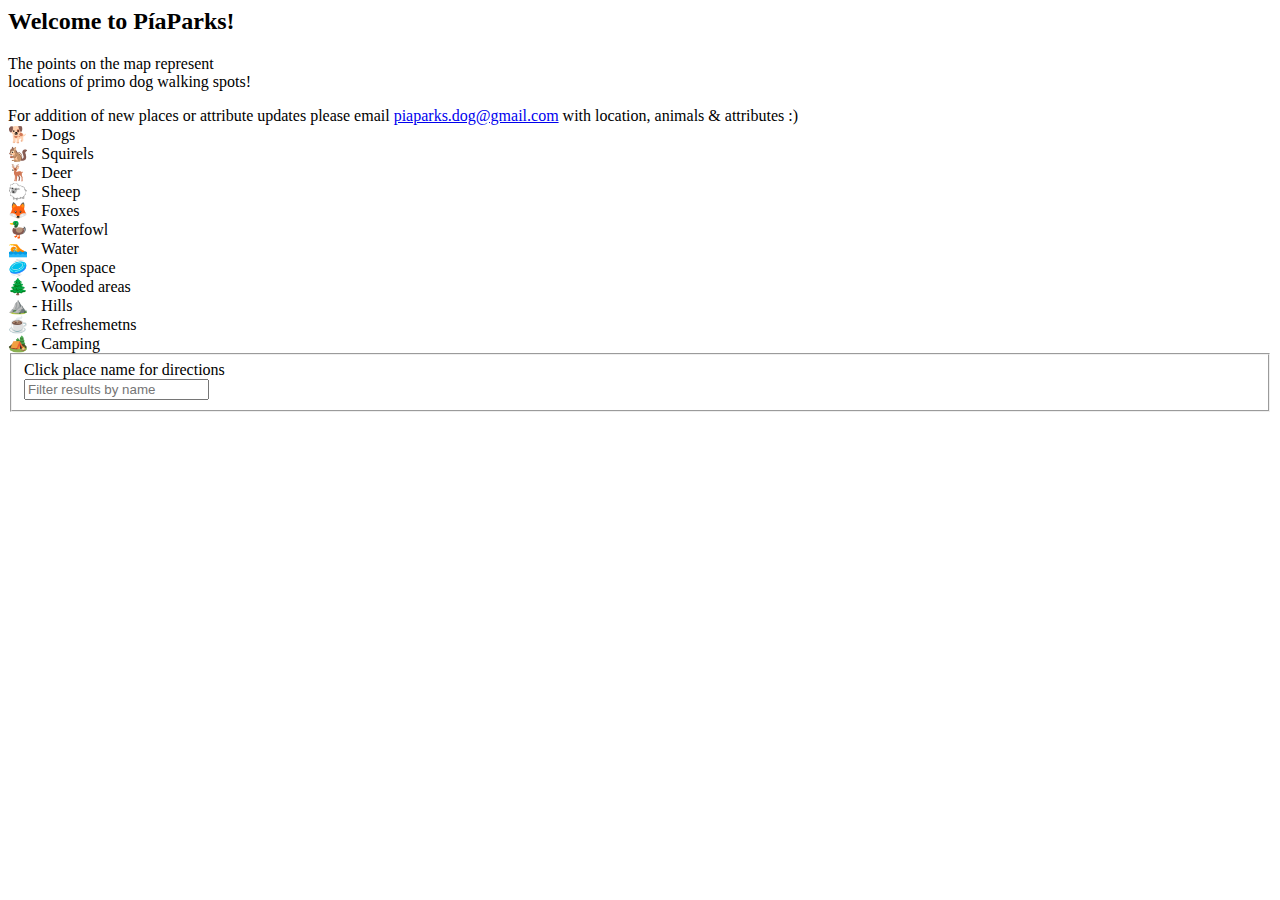
==== src/index.html @ bb3111f5 "Add files via upload" ====
<html lang='en'>

<head>
  
<meta charset='utf-8' />
<title>PíaParks</title>
 
  </head>  

  <body>
    
  <div id="map"></div>
     
      <!-- Title -->
    <div class="Title" id="TitleWel">   
        <div>
       <h2>Welcome to PíaParks!</h2>
         <p>The points on the map represent<br>locations of primo dog walking spots!</div>
           </div>
    
           <!--  Contact -->
      <div class="Contact" id="PPContact">
    <div> For addition of new places or attribute updates please email <a href="mailto:piaparks.dog@gmail.com">piaparks.dog@gmail.com</a> with location, animals & attributes :)
          </div>
  </div>
       
    <!--  Animals Legend -->
  <div class="animalledge" id="legendanimal">
    <div> 
     🐕 - Dogs
      <br> 🐿️ - Squirels
      <br> 🦌 - Deer
      <br> 🐑 - Sheep
      <br> 🦊 - Foxes
      <br> 🦆 - Waterfowl
          </div>
  </div>
  
    <!--  Attributes Legend -->
      <div class="attributeledge" id="legendattribute">
    <div> 
       🏊 - Water
      <br> 🥏 - Open space
      <br> 🌲 - Wooded areas
      <br> ⛰️ - Hills
      <br> ☕ - Refreshemetns
      <br> 🏕️ - Camping
          </div>
  </div>
 
    <!--  Sidebar -->
    <div class="map-overlay">
       <fieldset>
       <div class="DirectionsIns" id= "InsDir"> Click place name for  directions  </div>
          
        <input id="feature-filter" type="text" placeholder="Filter results by name">
    </fieldset>  <div id="feature-listing" class="listing"></div>
      
      </body>

    
  </html>
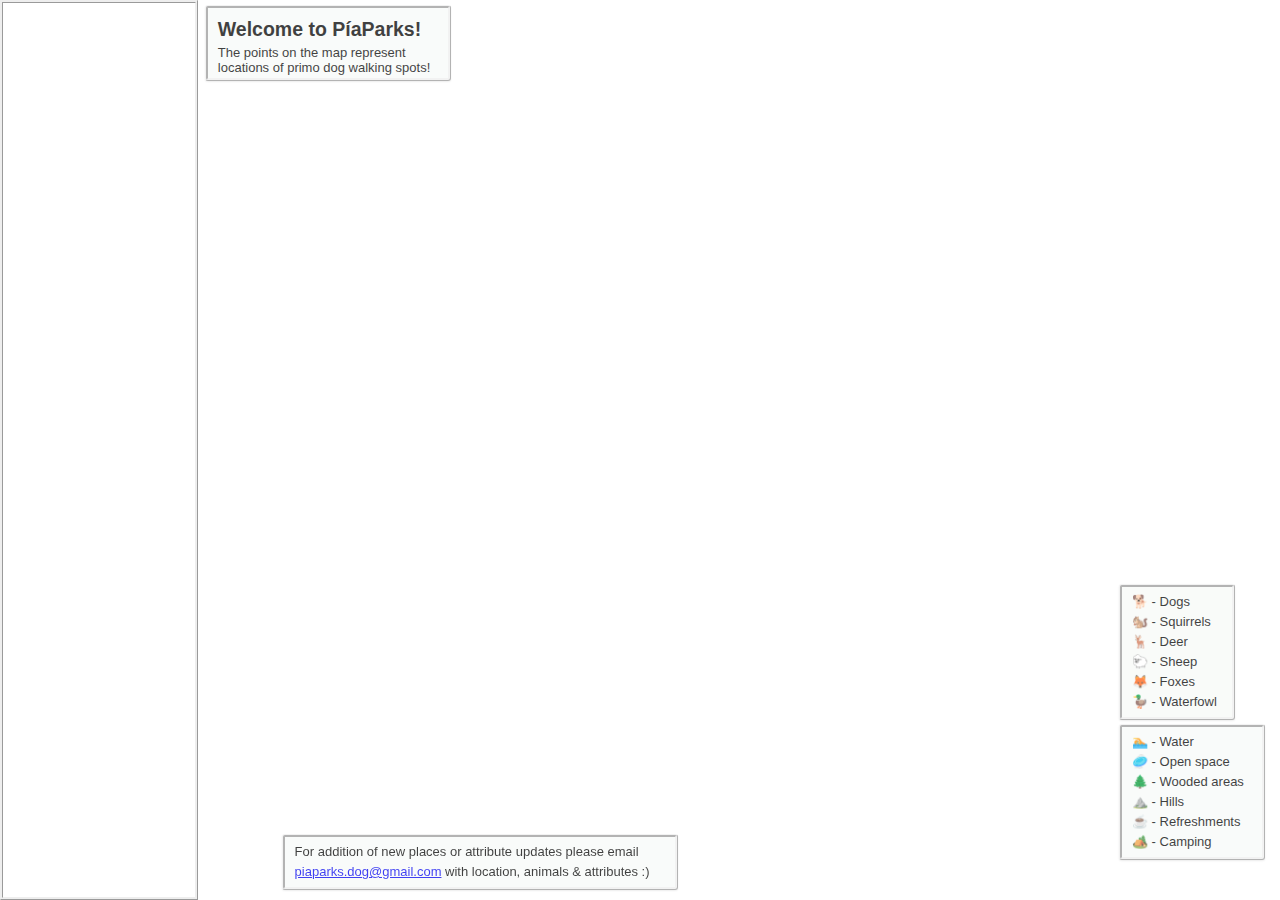
==== commit 1e580b0c: "Update index.html" ====
--- a/src/index.html
+++ b/src/index.html
@@ -1,63 +1,64 @@
-<html lang='en'>
+<!DOCTYPE html>
+<html lang="en">
+<head>
+  <meta charset="UTF-8">
+  <title>PíaParks</title>
+  <link rel='stylesheet' href='https://api.mapbox.com/mapbox-gl-js/v2.12.0/mapbox-gl.css'>
+  <link rel="stylesheet" href="./style.css">
+</head>
+<body>
+  <div id="map"></div>
 
-<head>
-  
-<meta charset='utf-8' />
-<title>PíaParks</title>
- 
-  </head>  
+  <!-- Title -->
+  <div class="Title" id="TitleWel">   
+    <div>
+      <h2>Welcome to PíaParks!</h2>
+      <p>The points on the map represent<br>locations of primo dog walking spots!</p>
+    </div>
+  </div>
 
-  <body>
-    
-  <div id="map"></div>
-     
-      <!-- Title -->
-    <div class="Title" id="TitleWel">   
-        <div>
-       <h2>Welcome to PíaParks!</h2>
-         <p>The points on the map represent<br>locations of primo dog walking spots!</div>
-           </div>
-    
-           <!--  Contact -->
-      <div class="Contact" id="PPContact">
-    <div> For addition of new places or attribute updates please email <a href="mailto:piaparks.dog@gmail.com">piaparks.dog@gmail.com</a> with location, animals & attributes :)
-          </div>
+  <!-- Contact -->
+  <div class="Contact" id="PPContact">
+    <div> 
+      For addition of new places or attribute updates please email 
+      <a href="mailto:piaparks.dog@gmail.com">piaparks.dog@gmail.com</a> with location, animals & attributes :)
+    </div>
   </div>
-       
-    <!--  Animals Legend -->
+
+  <!-- Animals Legend -->
   <div class="animalledge" id="legendanimal">
     <div> 
-     🐕 - Dogs
-      <br> 🐿️ - Squirels
+      🐕 - Dogs
+      <br> 🐿️ - Squirrels
       <br> 🦌 - Deer
       <br> 🐑 - Sheep
       <br> 🦊 - Foxes
       <br> 🦆 - Waterfowl
-          </div>
+    </div>
   </div>
-  
-    <!--  Attributes Legend -->
-      <div class="attributeledge" id="legendattribute">
+
+  <!-- Attributes Legend -->
+  <div class="attributeledge" id="legendattribute">
     <div> 
-       🏊 - Water
+      🏊 - Water
       <br> 🥏 - Open space
       <br> 🌲 - Wooded areas
       <br> ⛰️ - Hills
-      <br> ☕ - Refreshemetns
+      <br> ☕ - Refreshments
       <br> 🏕️ - Camping
-          </div>
+    </div>
   </div>
- 
-    <!--  Sidebar -->
-    <div class="map-overlay">
-       <fieldset>
-       <div class="DirectionsIns" id= "InsDir"> Click place name for  directions  </div>
-          
-        <input id="feature-filter" type="text" placeholder="Filter results by name">
-    </fieldset>  <div id="feature-listing" class="listing"></div>
-      
-      </body>
 
-    
-  </html>
-  
+  <!-- Sidebar -->
+  <div class="map-overlay">
+    <fieldset>
+      <div class="DirectionsIns" id="InsDir">Click for Google Maps link</div>
+      <input id="feature-filter" type="text" placeholder="Filter results by name">
+    </fieldset>
+    <div id="feature-listing" class="listing"></div>
+  </div>
+
+  <script src='https://api.mapbox.com/mapbox-gl-js/v2.12.0/mapbox-gl.js'></script>
+  <script src="./script.js"></script>
+</body>
+</html>
--- a/src/style.css
+++ b/src/style.css
@@ -0,0 +1,196 @@
+
+body { margin: 0; padding: 0; }
+#map { position: absolute; top: 0; bottom: 0; width: 100%; }
+
+    #map {
+        position: absolute;
+        left: 15%;
+        top: 0;
+        bottom: 0;
+        width: 85%;
+}
+
+/*Title */
+h2{
+line-height: 0px;
+}
+p{
+line-height: 15px;
+}
+.Title {
+  position: absolute;
+  top: 5px;
+  left: 16%;
+  background: #f7faf8;
+  font: 13px 'Open Sans', sans-serif;
+  overflow: auto;
+  border-radius: 3px;
+  opacity: 0.75;
+}
+  #TitleWel {
+ padding: 5px 10px 5px 10px;
+ box-shadow: 0 1px 2px rgba(0, 0, 0, 0.1);
+ line-height: 20px;
+ height: 60px;
+ width: 220px;
+ border-style: ridge;
+}
+
+/*Contact */
+.Contact {
+  position: fixed;
+  bottom: 10px;
+  left: 22%;
+  background: #f7faf8;
+  font: 13px 'Open Sans', sans-serif;
+  overflow: auto;
+  border-radius: 3px;
+  opacity: 0.75;
+}
+  #PPContact {
+ padding: 5px 10px 5px 10px;
+ box-shadow: 0 1px 2px rgba(0, 0, 0, 0.1);
+ line-height: 20px;
+ height: 40px;
+ width: 370px;
+ border-style: ridge;
+}
+.email {}
+
+/*Animals Ledgend */
+.animalledge {
+  position: absolute;
+  bottom: 0;
+  right: 0;
+  background: #f7faf8;
+  margin-right: 45px;
+  margin-bottom: 40px;
+  font: 13px 'Open Sans', sans-serif;
+  overflow: auto;
+  border-radius: 3px;
+  opacity: 0.75;
+}
+  #legendanimal {
+ padding: 5px 10px 5px 10px;
+ box-shadow: 0 1px 2px rgba(0, 0, 0, 0.1);
+ line-height: 20px;
+ height: 120px;
+ bottom: 140px;
+ width: 90px;
+ border-style: ridge;
+}
+
+/*Attributes Ledgend */
+.attributeledge {
+  position: absolute;
+  bottom: 0;
+  right: 0;
+  background: #f7faf9;
+  margin-right: 15px;
+  margin-bottom: 0px;
+  font: 13px 'Open Sans', sans-serif;
+  overflow: auto;
+  border-radius: 3px;
+  opacity: 0.75;
+}
+  #legendattribute {
+ padding: 5px 10px 5px 10px;
+ box-shadow: 0 1px 2px rgba(0, 0, 0, 0.1);
+ line-height: 20px;
+ height: 120px;
+ bottom: 40px;
+ width: 120px;
+ border-style: ridge;
+}
+/*Sidebar*/
+    .map-overlay {
+        position: absolute;
+        width: 15%;
+        top: 0;
+        bottom: 0;
+        left: 0;
+        font: 13px 'Open Sans', sans-serif;
+        background-color: white;
+        max-height: 100%;
+        overflow: hidden;
+       border-style: ridge;
+    }
+
+    /*Sidebar search bar*/
+    .map-overlay fieldset {
+        display: none;
+        background: #ddd;
+        border: none;
+        padding: 4px;
+        margin: 2; 
+    }
+
+/*search bar box */
+    .map-overlay input {
+        display: block;
+        border: none;
+        width: 100%;
+        border-radius: 2px;
+        padding: 5px;
+        margin: 0;
+        box-sizing: border-box;
+    }
+
+/*Sidebar directions instructions*/
+.DirectionsIns {
+  bottom: 0;
+  right: 0;
+  background: #f7faf9;
+  margin-right: 4px;
+  margin-bottom: 4px;
+  font: 13px 'Open Sans', sans-serif;
+  opacity: 0.75;
+}
+#InsDir {
+ padding: 0px 0px 9px 5px;
+ line height: 5px;
+ height: 8px;
+ bottom: 10px;
+ width: 340px;
+}
+
+/*listing*/
+    .map-overlay .listing {
+        overflow: auto;
+        max-height: 100%;
+    }
+    .map-overlay .listing > * {
+        display: block;
+        padding: 2px 8px;
+        margin: 0;
+    }
+   .map-overlay .listing a {
+        border-bottom: 0.5px solid rgba(0, 0, 0, 0.1);
+        color: #3d3d3d;
+        text-decoration: none;
+    }
+    .map-overlay .listing a:last-child {
+        border: none;
+    }
+    .map-overlay .listing a:hover {
+        background: #e8e7e6;      
+    }
+
+/*Round edges of PopUps */
+.mapboxgl.popup {
+  border-radius: 60px;
+  border-color: white;
+  border-style: solid;
+  
+}
+
+.mapboxgl-popup-content {
+  max-height: 30px;
+  border-style: double;
+  font: 'Open Sans', sans-serif;
+  font-size: 11px;
+  padding:20; 
+  border-radius: 300px;
+  border-color: #d9d8d4;
+  opacity: 0.95;
+}